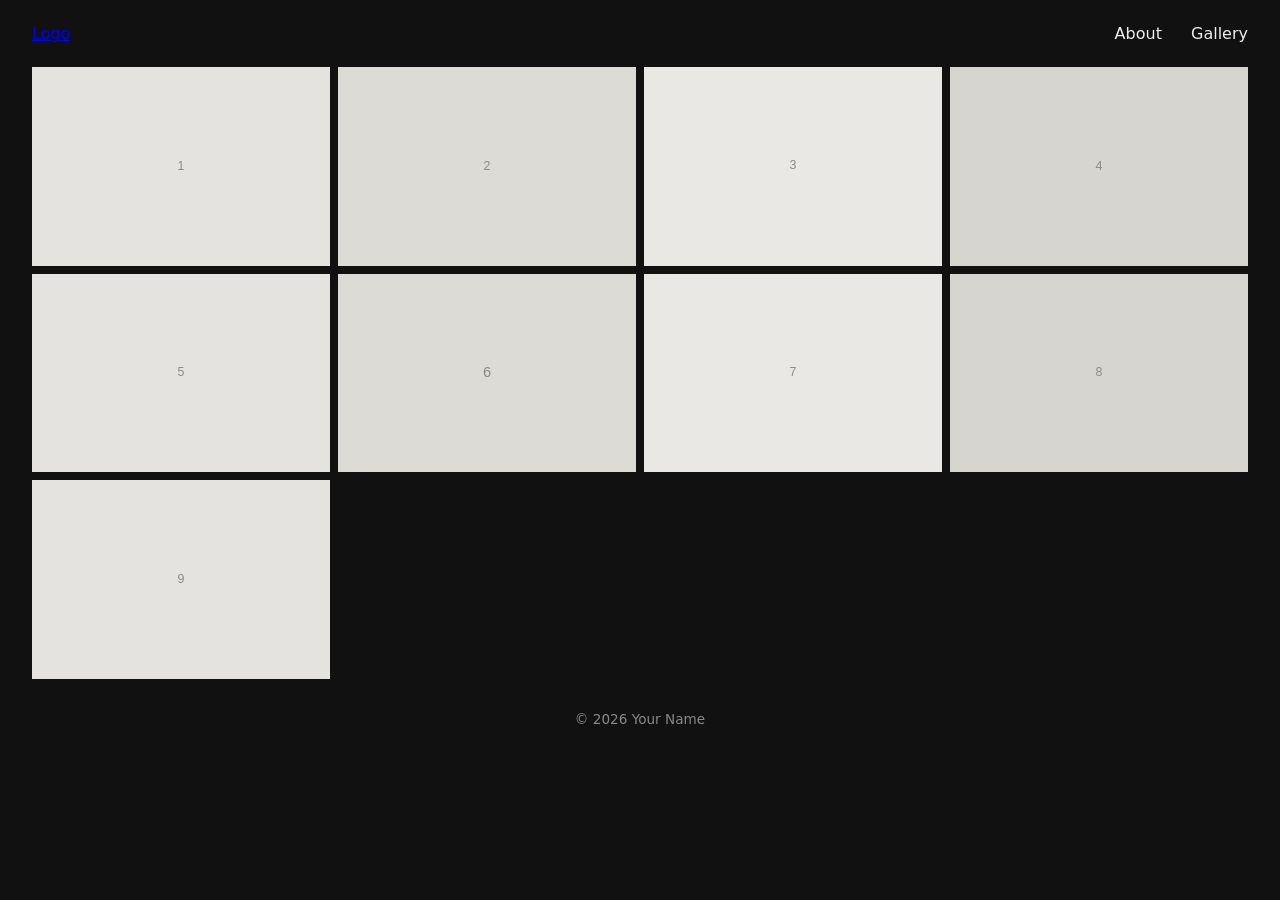
==== gallery.html @ 8c0b3282 "Create gallery.html Gallery Specific Page" ====
<!DOCTYPE html>
<html lang="en">
<head>
<meta charset="UTF-8">
<meta name="viewport" content="width=device-width, initial-scale=1">
<title>Gallery | Your Name Photography</title>
<meta name="description" content="Selected photographs by Your Name.">
<link rel="stylesheet" href="style.css">
</head>
<body>

<header>
  <a class="logo" href="index.html" aria-label="Your Name, home">Logo</a>
  <nav>
    <a href="index.html">About</a>
    <a href="gallery.html" aria-current="page">Gallery</a>
  </nav>
</header>

<!--
  Each photo is one <a> with one <img>.
  href = full-size image (lightbox), src = thumbnail (~600px wide),
  width/height = real pixel dimensions or ratio (e.g. 3 and 2), data-caption = lightbox text.
  Gray placeholders show until the files exist.
-->
<main class="gallery" id="gallery">
  <a class="item" href="images/full/photo-01.jpg" data-caption="Title one, Location, 2026">
    <img src="images/thumbs/photo-01.jpg" width="3" height="2" alt="Describe photo 1" loading="lazy"></a>
  <a class="item" href="images/full/photo-02.jpg" data-caption="Title two, Location, 2026">
    <img src="images/thumbs/photo-02.jpg" width="2" height="3" alt="Describe photo 2" loading="lazy"></a>
  <a class="item" href="images/full/photo-03.jpg" data-caption="Title three, Location, 2025">
    <img src="images/thumbs/photo-03.jpg" width="1" height="1" alt="Describe photo 3" loading="lazy"></a>
  <a class="item" href="images/full/photo-04.jpg" data-caption="Title four, Location, 2025">
    <img src="images/thumbs/photo-04.jpg" width="4" height="5" alt="Describe photo 4" loading="lazy"></a>
  <a class="item" href="images/full/photo-05.jpg" data-caption="Title five, Location, 2025">
    <img src="images/thumbs/photo-05.jpg" width="3" height="2" alt="Describe photo 5" loading="lazy"></a>
  <a class="item" href="images/full/photo-06.jpg" data-caption="Title six, Location, 2024">
    <img src="images/thumbs/photo-06.jpg" width="16" height="9" alt="Describe photo 6" loading="lazy"></a>
  <a class="item" href="images/full/photo-07.jpg" data-caption="Title seven, Location, 2024">
    <img src="images/thumbs/photo-07.jpg" width="2" height="3" alt="Describe photo 7" loading="lazy"></a>
  <a class="item" href="images/full/photo-08.jpg" data-caption="Title eight, Location, 2024">
    <img src="images/thumbs/photo-08.jpg" width="3" height="2" alt="Describe photo 8" loading="lazy"></a>
  <a class="item" href="images/full/photo-09.jpg" data-caption="Title nine, Location, 2023">
    <img src="images/thumbs/photo-09.jpg" width="4" height="5" alt="Describe photo 9" loading="lazy"></a>
</main>

<footer>© 2026 Your Name</footer>

<dialog class="lb" id="lb" aria-label="Photo viewer">
  <button class="lb-close" aria-label="Close">×</button>
  <button class="lb-prev" aria-label="Previous photo">‹</button>
  <button class="lb-next" aria-label="Next photo">›</button>
  <div class="lb-stage"><img id="lb-img" alt=""></div>
  <div class="lb-bar"><span id="lb-cap"></span><span class="lb-count" id="lb-count"></span></div>
</dialog>

<script>
(function () {
  var items = Array.prototype.slice.call(document.querySelectorAll('#gallery .item'));

  /* Gray placeholder shown when an image file is missing */
  var tones = ['#e4e3df', '#dcdbd6', '#e9e8e4', '#d6d5d0'];
  function ph(w, h, n, big) {
    var W = big ? 1600 : 600, H = Math.round(W * h / w);
    var svg = '<svg xmlns="http://www.w3.org/2000/svg" width="' + W + '" height="' + H + '" viewBox="0 0 ' + W + ' ' + H + '">' +
      '<rect width="100%" height="100%" fill="' + tones[n % tones.length] + '"/>' +
      '<text x="50%" y="50%" fill="#8b8b86" font-family="Helvetica,Arial,sans-serif" font-size="' + W / 24 +
      '" text-anchor="middle" dominant-baseline="middle">' + (n + 1) + '</text></svg>';
    return 'data:image/svg+xml;charset=utf-8,' + encodeURIComponent(svg);
  }

  function dims(img) { return [+img.getAttribute('width') || 3, +img.getAttribute('height') || 2]; }

  items.forEach(function (a, i) {
    var img = a.querySelector('img'), d = dims(img);
    img.addEventListener('error', function () { img.onerror = null; img.src = ph(d[0], d[1], i, false); });
    a.addEventListener('click', function (e) { e.preventDefault(); open(i); });
  });

  /* Lightbox */
  var lb = document.getElementById('lb'), big = document.getElementById('lb-img');
  var cap = document.getElementById('lb-cap'), count = document.getElementById('lb-count');
  var cur = 0;

  function show(i) {
    cur = (i + items.length) % items.length;
    var a = items[cur], t = a.querySelector('img'), d = dims(t);
    big.onerror = function () { big.onerror = null; big.src = ph(d[0], d[1], cur, true); };
    big.src = a.getAttribute('href');
    big.alt = t.alt;
    cap.textContent = a.dataset.caption || '';
    count.textContent = (cur + 1) + ' / ' + items.length;
  }
  function open(i) { show(i); if (!lb.open) lb.showModal(); }
  function close() { lb.close(); }

  lb.querySelector('.lb-close').onclick = close;
  lb.querySelector('.lb-prev').onclick = function () { show(cur - 1); };
  lb.querySelector('.lb-next').onclick = function () { show(cur + 1); };
  lb.addEventListener('click', function (e) { if (e.target === lb || e.target.classList.contains('lb-stage')) close(); });
  lb.addEventListener('keydown', function (e) {
    if (e.key === 'ArrowLeft') show(cur - 1);
    if (e.key === 'ArrowRight') show(cur + 1);
  });
  var x0 = null;
  lb.addEventListener('touchstart', function (e) { x0 = e.touches[0].clientX; }, { passive: true });
  lb.addEventListener('touchend', function (e) {
    if (x0 === null) return;
    var dx = e.changedTouches[0].clientX - x0;
    if (Math.abs(dx) > 50) show(cur + (dx < 0 ? 1 : -1));
    x0 = null;
  });
})();
</script>
</body>
</html>
---- style.css ----
* { box-sizing: border-box; margin: 0; padding: 0; }

body {
  font-family: system-ui, sans-serif;
  background: #111;
  color: #eee;
}

header {
  display: flex;
  justify-content: space-between;
  align-items: center;
  padding: 1.5rem 2rem;
}

nav a {
  color: #eee;
  text-decoration: none;
  margin-left: 1.5rem;
}
nav a:hover { text-decoration: underline; }

.gallery {
  display: grid;
  grid-template-columns: repeat(auto-fill, minmax(280px, 1fr));
  gap: 8px;
  padding: 0 2rem;
}

.gallery img {
  width: 100%;
  height: 100%;
  aspect-ratio: 3 / 2;
  object-fit: cover;
  display: block;
  transition: opacity 0.2s;
}
.gallery img:hover { opacity: 0.8; }

footer {
  text-align: center;
  padding: 2rem;
  color: #888;
  font-size: 0.85rem;
}
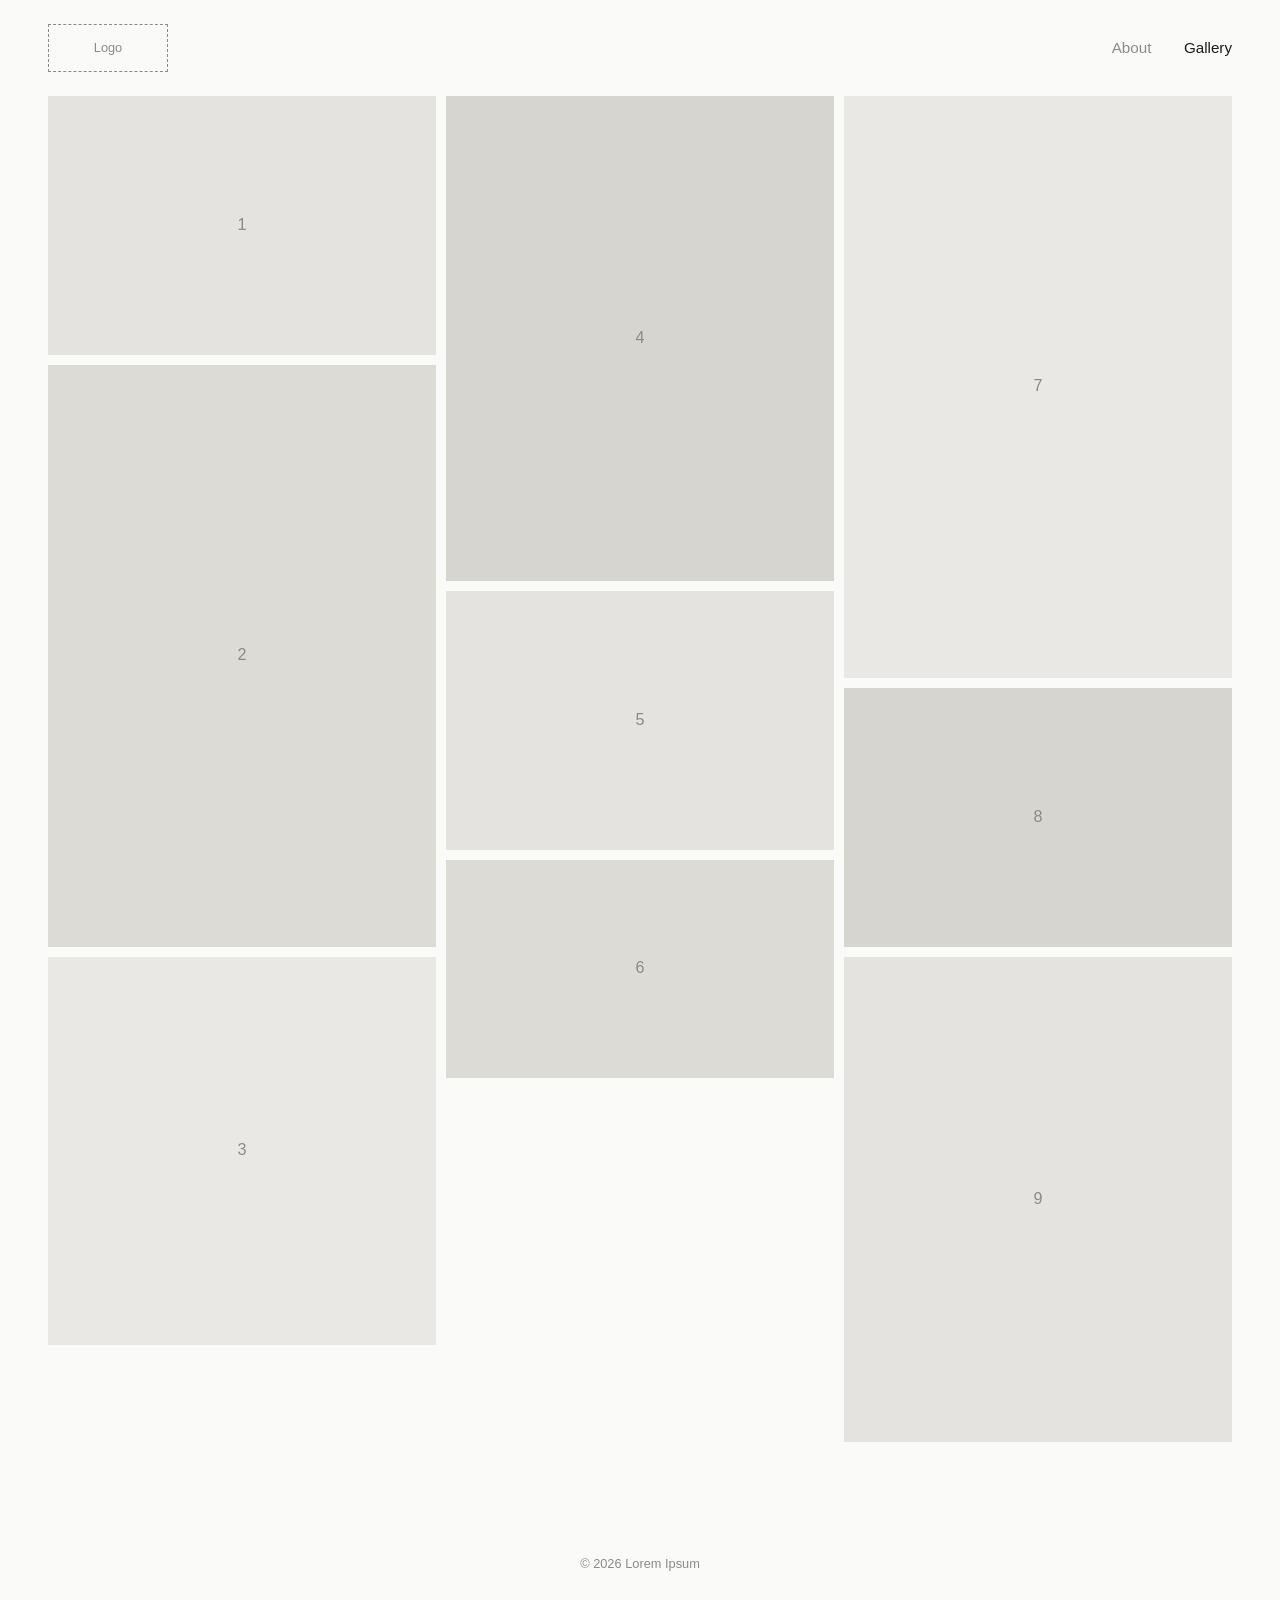
==== commit 034ca2df: "Update gallery.html" ====
--- a/gallery.html
+++ b/gallery.html
@@ -3,14 +3,17 @@
 <head>
 <meta charset="UTF-8">
 <meta name="viewport" content="width=device-width, initial-scale=1">
-<title>Gallery | Your Name Photography</title>
-<meta name="description" content="Selected photographs by Your Name.">
+<title>Gallery | Lorem Ipsum Photography</title>
+<meta name="description" content="Lorem ipsum dolor sit amet.">
+<link rel="preconnect" href="https://fonts.googleapis.com">
+<link rel="preconnect" href="https://fonts.gstatic.com" crossorigin>
+<link href="https://fonts.googleapis.com/css2?family=Cormorant+Garamond:wght@300;400;700&family=Jost:wght@300;400&display=swap" rel="stylesheet">
 <link rel="stylesheet" href="style.css">
 </head>
 <body>
 
 <header>
-  <a class="logo" href="index.html" aria-label="Your Name, home">Logo</a>
+  <a class="logo" href="index.html" aria-label="Home">Logo</a>
   <nav>
     <a href="index.html">About</a>
     <a href="gallery.html" aria-current="page">Gallery</a>
@@ -24,27 +27,27 @@
   Gray placeholders show until the files exist.
 -->
 <main class="gallery" id="gallery">
-  <a class="item" href="images/full/photo-01.jpg" data-caption="Title one, Location, 2026">
-    <img src="images/thumbs/photo-01.jpg" width="3" height="2" alt="Describe photo 1" loading="lazy"></a>
-  <a class="item" href="images/full/photo-02.jpg" data-caption="Title two, Location, 2026">
-    <img src="images/thumbs/photo-02.jpg" width="2" height="3" alt="Describe photo 2" loading="lazy"></a>
-  <a class="item" href="images/full/photo-03.jpg" data-caption="Title three, Location, 2025">
-    <img src="images/thumbs/photo-03.jpg" width="1" height="1" alt="Describe photo 3" loading="lazy"></a>
-  <a class="item" href="images/full/photo-04.jpg" data-caption="Title four, Location, 2025">
-    <img src="images/thumbs/photo-04.jpg" width="4" height="5" alt="Describe photo 4" loading="lazy"></a>
-  <a class="item" href="images/full/photo-05.jpg" data-caption="Title five, Location, 2025">
-    <img src="images/thumbs/photo-05.jpg" width="3" height="2" alt="Describe photo 5" loading="lazy"></a>
-  <a class="item" href="images/full/photo-06.jpg" data-caption="Title six, Location, 2024">
-    <img src="images/thumbs/photo-06.jpg" width="16" height="9" alt="Describe photo 6" loading="lazy"></a>
-  <a class="item" href="images/full/photo-07.jpg" data-caption="Title seven, Location, 2024">
-    <img src="images/thumbs/photo-07.jpg" width="2" height="3" alt="Describe photo 7" loading="lazy"></a>
-  <a class="item" href="images/full/photo-08.jpg" data-caption="Title eight, Location, 2024">
-    <img src="images/thumbs/photo-08.jpg" width="3" height="2" alt="Describe photo 8" loading="lazy"></a>
-  <a class="item" href="images/full/photo-09.jpg" data-caption="Title nine, Location, 2023">
-    <img src="images/thumbs/photo-09.jpg" width="4" height="5" alt="Describe photo 9" loading="lazy"></a>
+  <a class="item" href="images/full/photo-01.jpg" data-caption="Lorem ipsum, Dolor, 2026">
+    <img src="images/thumbs/photo-01.jpg" width="3" height="2" alt="Lorem ipsum" loading="lazy"></a>
+  <a class="item" href="images/full/photo-02.jpg" data-caption="Dolor sit amet, Dolor, 2026">
+    <img src="images/thumbs/photo-02.jpg" width="2" height="3" alt="Dolor sit amet" loading="lazy"></a>
+  <a class="item" href="images/full/photo-03.jpg" data-caption="Consectetur, Dolor, 2026">
+    <img src="images/thumbs/photo-03.jpg" width="1" height="1" alt="Consectetur" loading="lazy"></a>
+  <a class="item" href="images/full/photo-04.jpg" data-caption="Adipiscing elit, Dolor, 2025">
+    <img src="images/thumbs/photo-04.jpg" width="4" height="5" alt="Adipiscing elit" loading="lazy"></a>
+  <a class="item" href="images/full/photo-05.jpg" data-caption="Sed do eiusmod, Dolor, 2025">
+    <img src="images/thumbs/photo-05.jpg" width="3" height="2" alt="Sed do eiusmod" loading="lazy"></a>
+  <a class="item" href="images/full/photo-06.jpg" data-caption="Tempor incididunt, Dolor, 2025">
+    <img src="images/thumbs/photo-06.jpg" width="16" height="9" alt="Tempor incididunt" loading="lazy"></a>
+  <a class="item" href="images/full/photo-07.jpg" data-caption="Ut labore, Dolor, 2024">
+    <img src="images/thumbs/photo-07.jpg" width="2" height="3" alt="Ut labore" loading="lazy"></a>
+  <a class="item" href="images/full/photo-08.jpg" data-caption="Et dolore magna, Dolor, 2024">
+    <img src="images/thumbs/photo-08.jpg" width="3" height="2" alt="Et dolore magna" loading="lazy"></a>
+  <a class="item" href="images/full/photo-09.jpg" data-caption="Aliqua enim, Dolor, 2024">
+    <img src="images/thumbs/photo-09.jpg" width="4" height="5" alt="Aliqua enim" loading="lazy"></a>
 </main>
 
-<footer>© 2026 Your Name</footer>
+<footer>© 2026 Lorem Ipsum</footer>
 
 <dialog class="lb" id="lb" aria-label="Photo viewer">
   <button class="lb-close" aria-label="Close">×</button>
--- a/style.css
+++ b/style.css
@@ -1,45 +1,89 @@
+:root {
+  --paper: #fafaf8;
+  --ink: #1c1c1b;
+  --mute: #8b8b86;
+  --line: #e4e3df;
+  --gap: 10px;
+  --pad: clamp(16px, 4vw, 48px);
+}
 * { box-sizing: border-box; margin: 0; padding: 0; }
+html { background: var(--paper); }
+body {
+  font-family: "Helvetica Neue", Helvetica, Arial, sans-serif;
+  font-weight: 300;
+  color: var(--ink);
+  background: var(--paper);
+  line-height: 1.6;
+}
+a { color: inherit; }
+:focus-visible { outline: 2px solid var(--ink); outline-offset: 3px; }
 
-body {
-  font-family: system-ui, sans-serif;
-  background: #111;
-  color: #eee;
+/* ---------- Header ---------- */
+header {
+  display: flex; justify-content: space-between; align-items: center;
+  padding: 24px var(--pad);
 }
+/* Logo placeholder: replace the <span> with <img src="images/logo.svg" alt="Your Name"> */
+.logo {
+  display: grid; place-items: center; text-decoration: none;
+  width: 120px; height: 48px;
+  border: 1px dashed var(--mute); color: var(--mute); font-size: 0.8rem;
+}
+nav a { text-decoration: none; margin-left: 28px; color: var(--mute); font-size: 0.95rem; }
+nav a:hover, nav a[aria-current] { color: var(--ink); }
 
-header {
-  display: flex;
-  justify-content: space-between;
-  align-items: center;
-  padding: 1.5rem 2rem;
+/* ---------- About page ---------- */
+.about { max-width: 1100px; margin: 0 auto; padding: 0 var(--pad); }
+.hero {
+  width: 100%; aspect-ratio: 21 / 9; background: #e4e3df;
+  display: grid; place-items: center; overflow: hidden; color: var(--mute); font-size: 0.9rem;
 }
+.hero img { width: 100%; height: 100%; object-fit: cover; display: block; }
+.tagline {
+  text-align: center; font-weight: 700; font-size: clamp(1.1rem, 2.4vw, 1.5rem);
+  margin: 40px auto 36px; max-width: 28em; line-height: 1.35;
+}
+.bio { max-width: 38em; margin: 0 auto; }
+.bio p { margin-bottom: 1.2em; font-size: 1.05rem; }
+.contact {
+  max-width: 38em; margin: 56px auto 0; padding-top: 28px;
+  border-top: 1px solid var(--line);
+  display: flex; justify-content: center; gap: 36px; flex-wrap: wrap; font-size: 0.95rem;
+}
+.contact a { text-decoration: none; border-bottom: 1px solid var(--line); padding-bottom: 2px; }
+.contact a:hover { border-color: var(--ink); }
 
-nav a {
-  color: #eee;
-  text-decoration: none;
-  margin-left: 1.5rem;
+footer { padding: 48px var(--pad) 40px; color: var(--mute); font-size: 0.8rem; text-align: center; }
+
+/* ---------- Gallery (masonry) ---------- */
+.gallery { padding: 0 var(--pad) 64px; columns: 3 240px; column-gap: var(--gap); }
+.item { display: block; cursor: zoom-in; overflow: hidden; break-inside: avoid; margin-bottom: var(--gap); }
+.item img { display: block; width: 100%; height: auto; transition: opacity .25s; }
+.item:hover img { opacity: .85; }
+
+/* ---------- Lightbox ---------- */
+dialog.lb {
+  border: 0; padding: 0; width: 100vw; height: 100vh; max-width: none; max-height: none;
+  background: rgba(250, 250, 248, .98); color: var(--ink);
 }
-nav a:hover { text-decoration: underline; }
-
-.gallery {
-  display: grid;
-  grid-template-columns: repeat(auto-fill, minmax(280px, 1fr));
-  gap: 8px;
-  padding: 0 2rem;
+dialog.lb::backdrop { background: transparent; }
+.lb-stage { position: absolute; inset: 56px 64px 72px; display: grid; place-items: center; }
+.lb-stage img { max-width: 100%; max-height: 100%; object-fit: contain; }
+.lb-bar {
+  position: absolute; left: 0; right: 0; bottom: 0; padding: 18px var(--pad);
+  display: flex; justify-content: space-between; gap: 16px; font-size: 0.85rem;
 }
-
-.gallery img {
-  width: 100%;
-  height: 100%;
-  aspect-ratio: 3 / 2;
-  object-fit: cover;
-  display: block;
-  transition: opacity 0.2s;
+.lb-count { color: var(--mute); white-space: nowrap; }
+.lb button {
+  position: absolute; background: none; border: 0; cursor: pointer; color: var(--ink);
+  font: inherit; font-size: 1.6rem; line-height: 1; padding: 12px; opacity: .55;
 }
-.gallery img:hover { opacity: 0.8; }
-
-footer {
-  text-align: center;
-  padding: 2rem;
-  color: #888;
-  font-size: 0.85rem;
+.lb button:hover { opacity: 1; }
+.lb-close { top: 8px; right: 12px; }
+.lb-prev { left: 4px; top: 50%; transform: translateY(-50%); }
+.lb-next { right: 4px; top: 50%; transform: translateY(-50%); }
+@media (max-width: 600px) {
+  .lb-stage { inset: 56px 8px 72px; }
+  .lb-prev, .lb-next { display: none; }
 }
+@media (prefers-reduced-motion: reduce) { .item img { transition: none; } }
